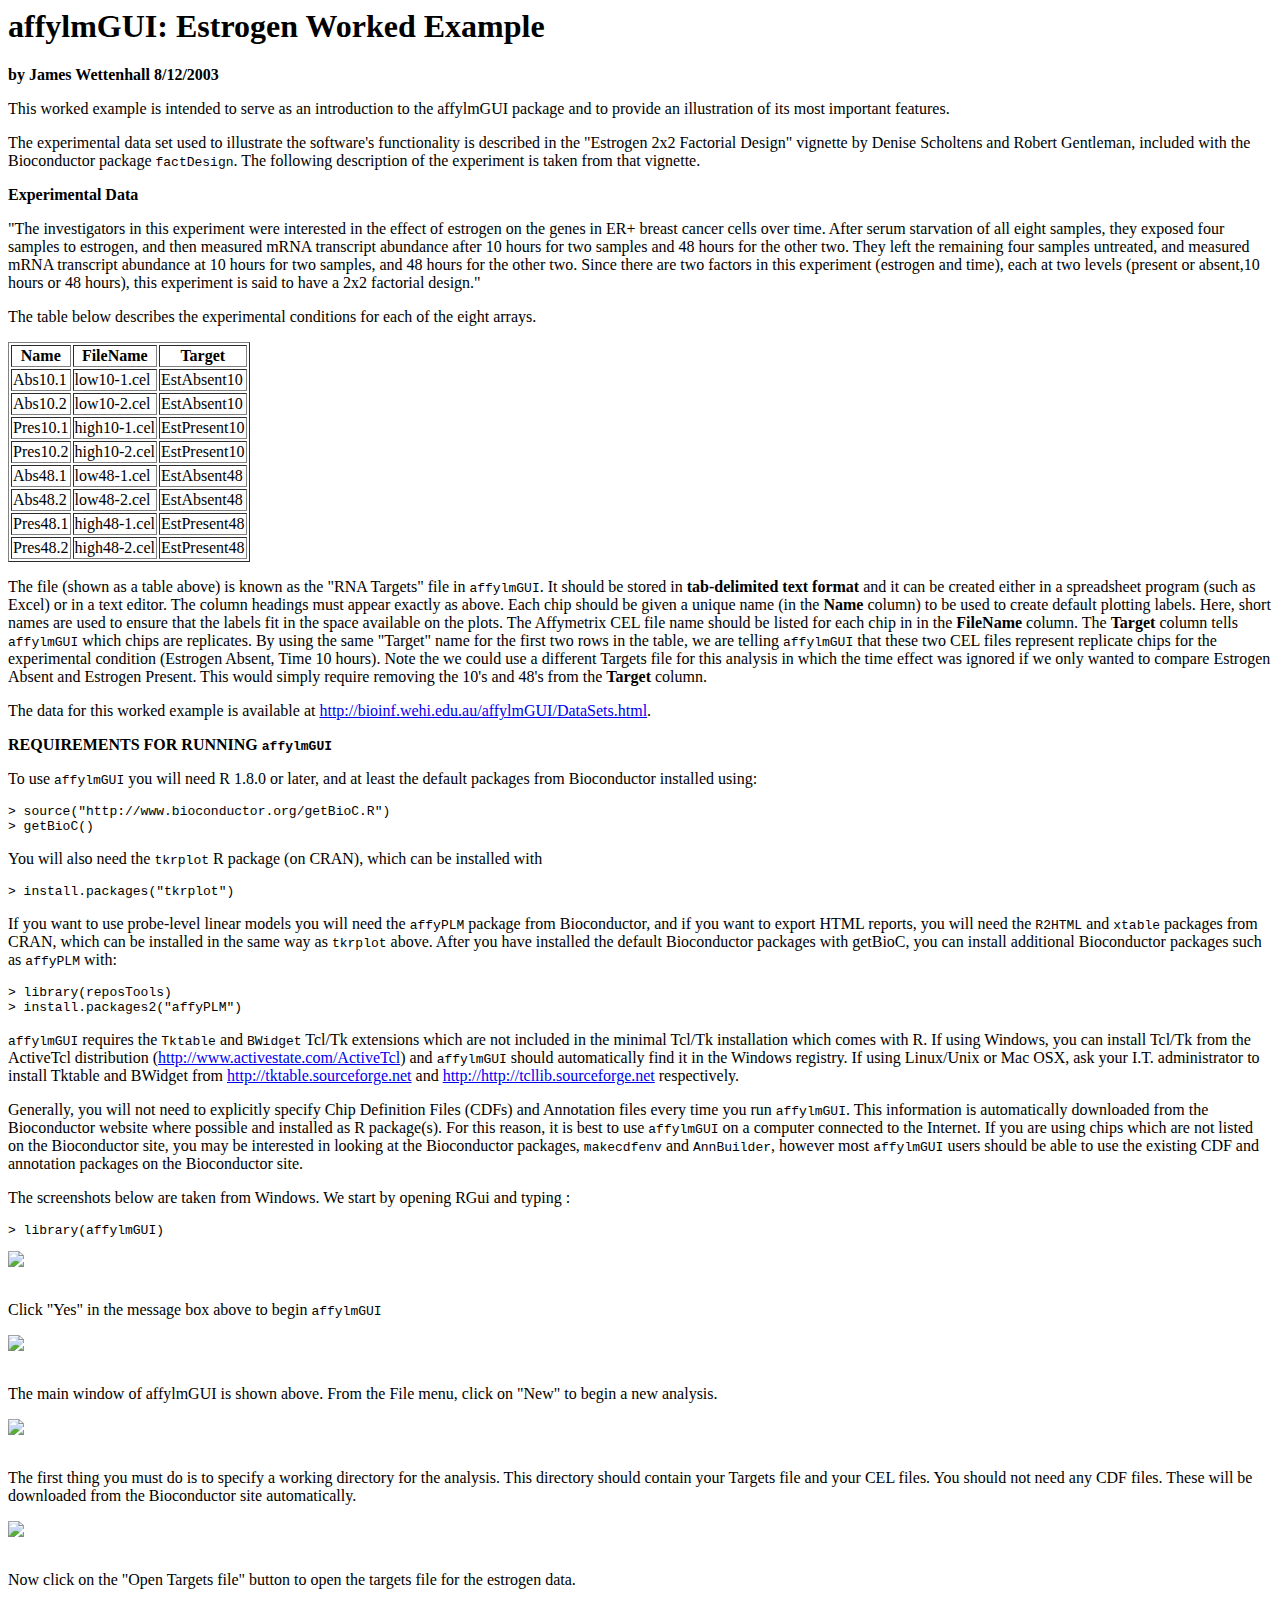
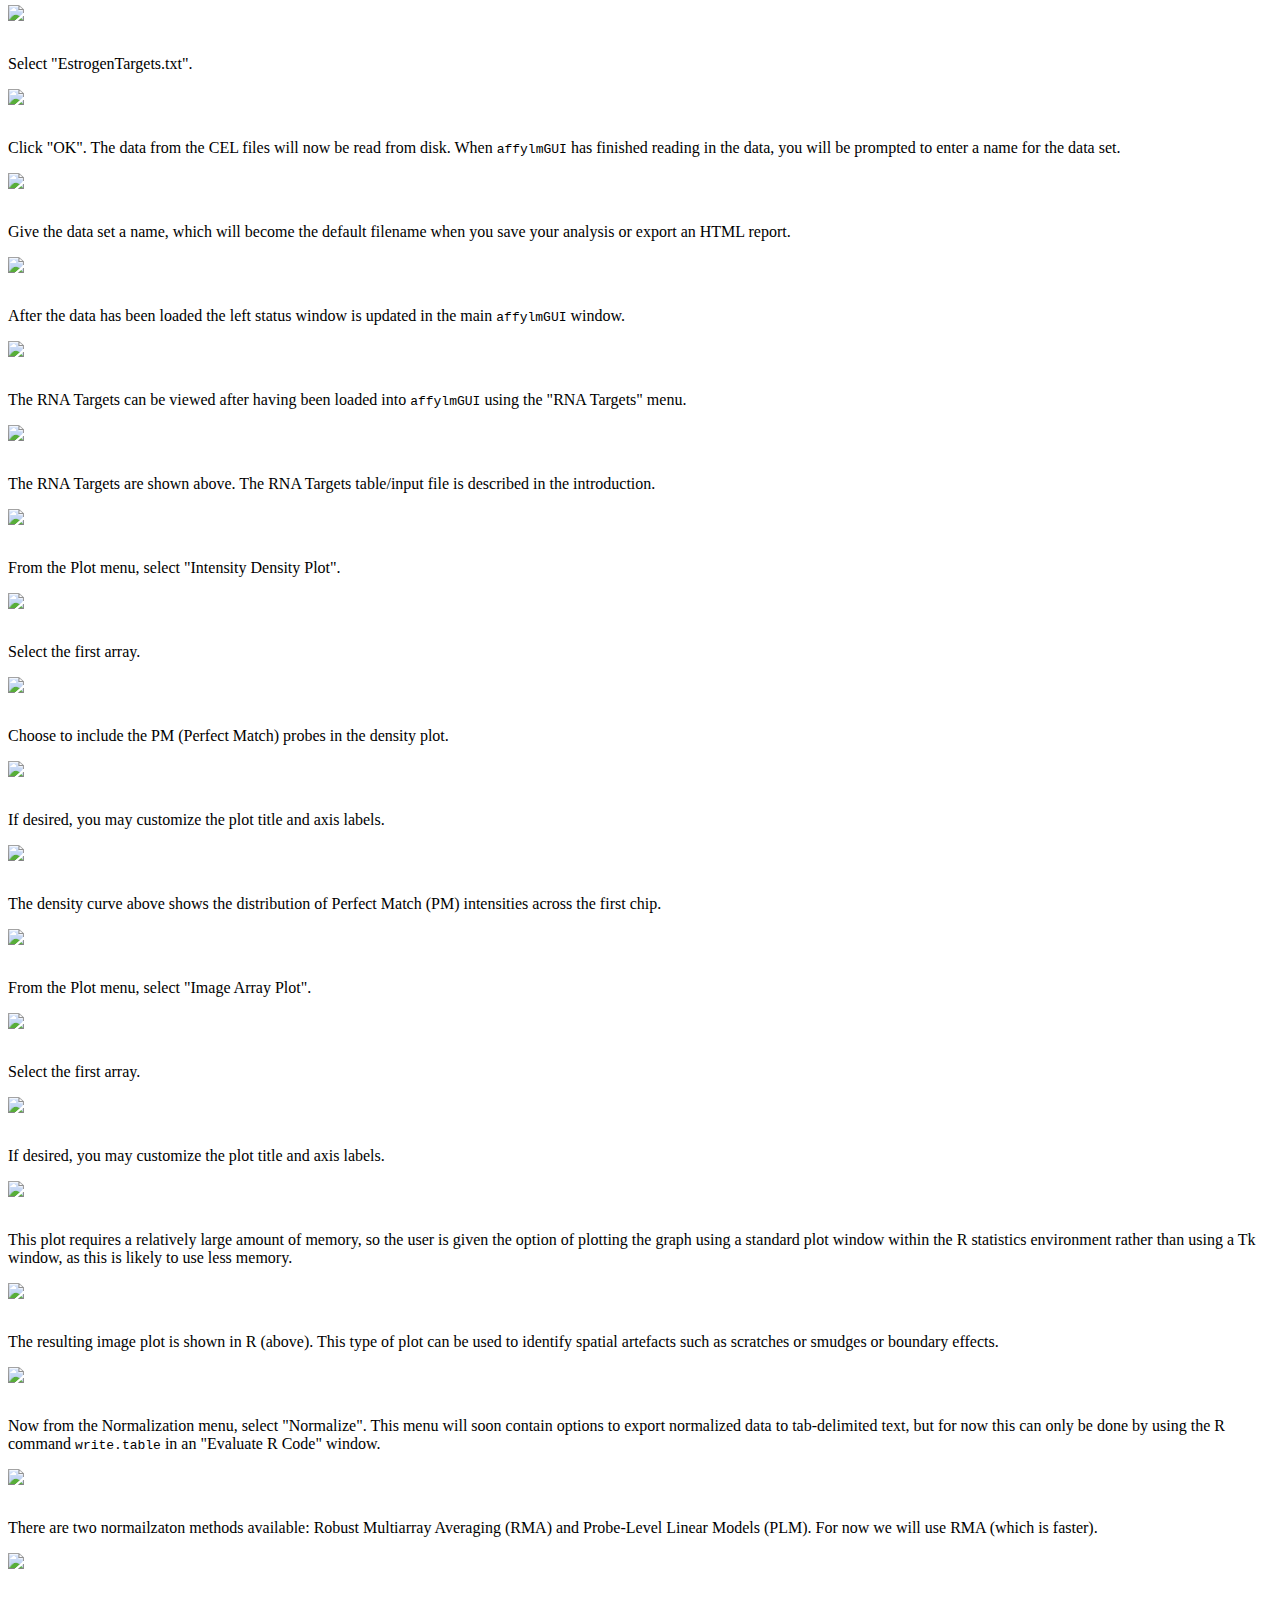
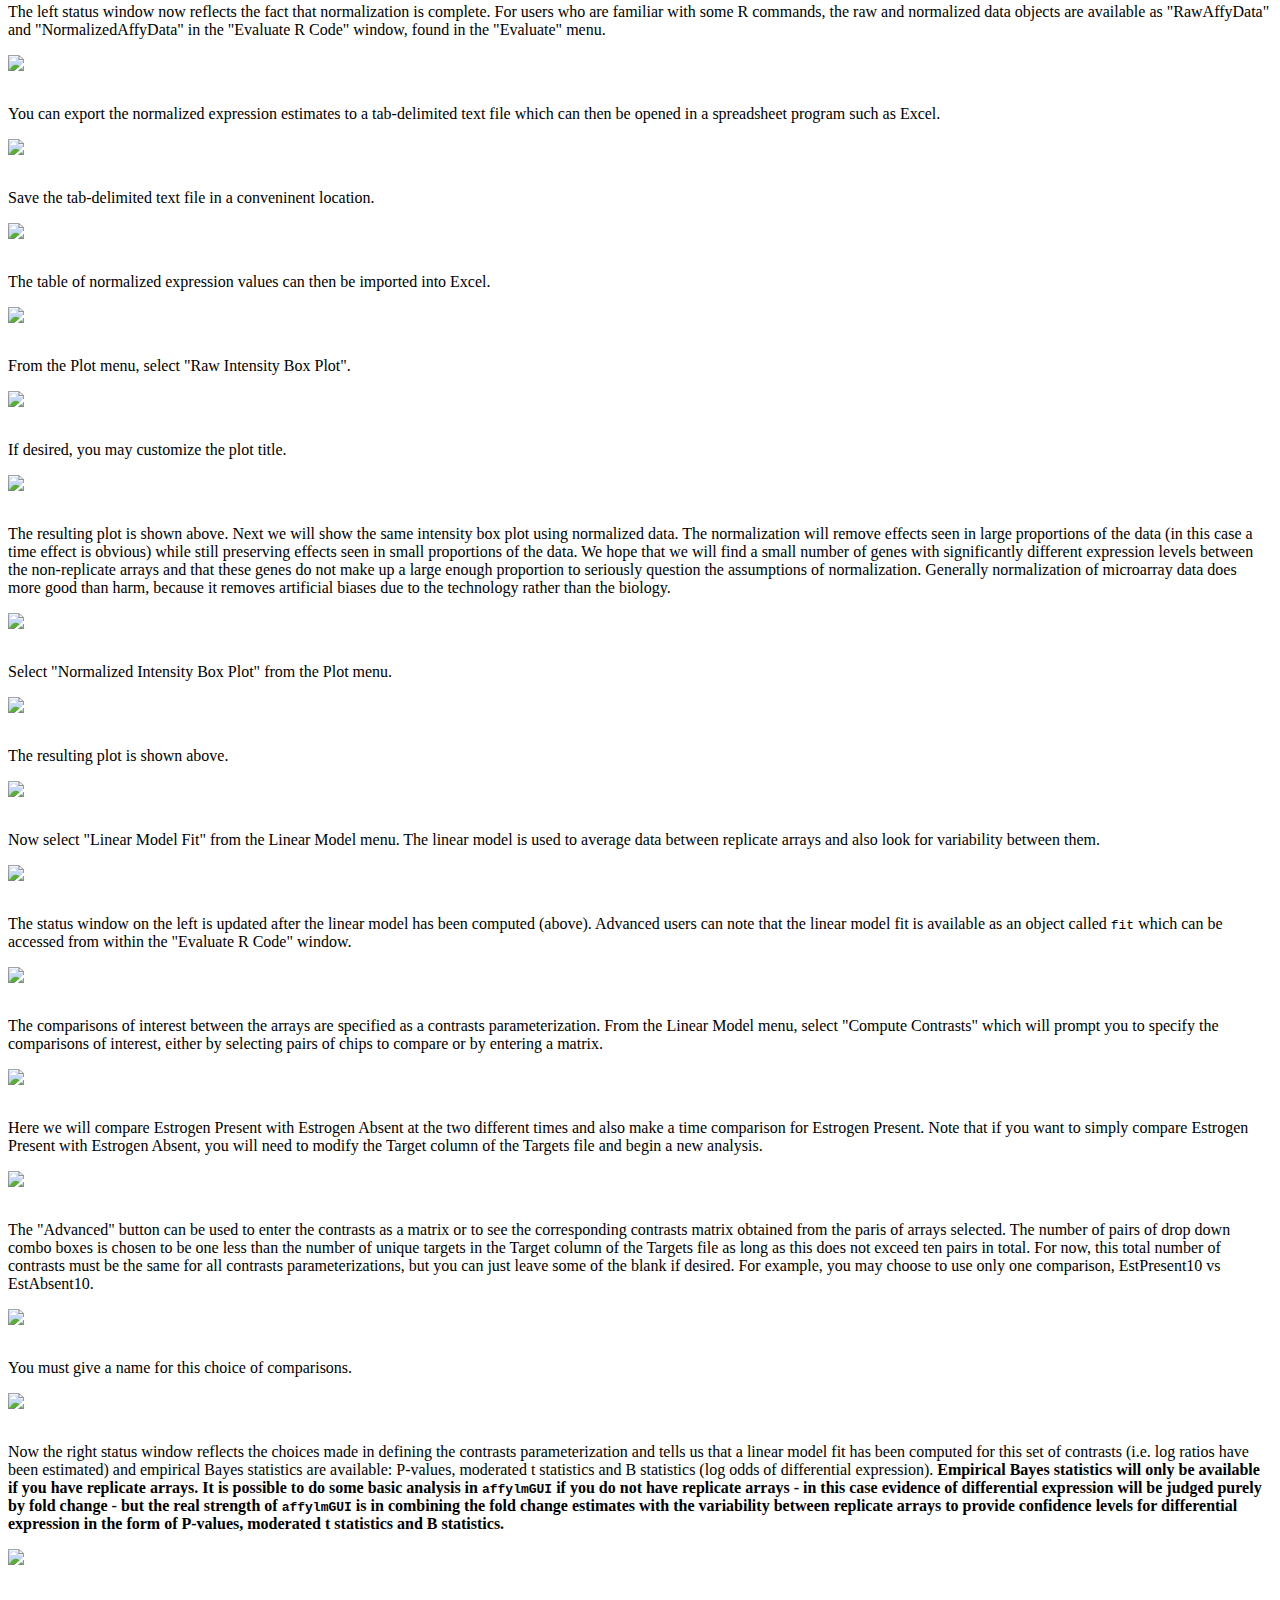
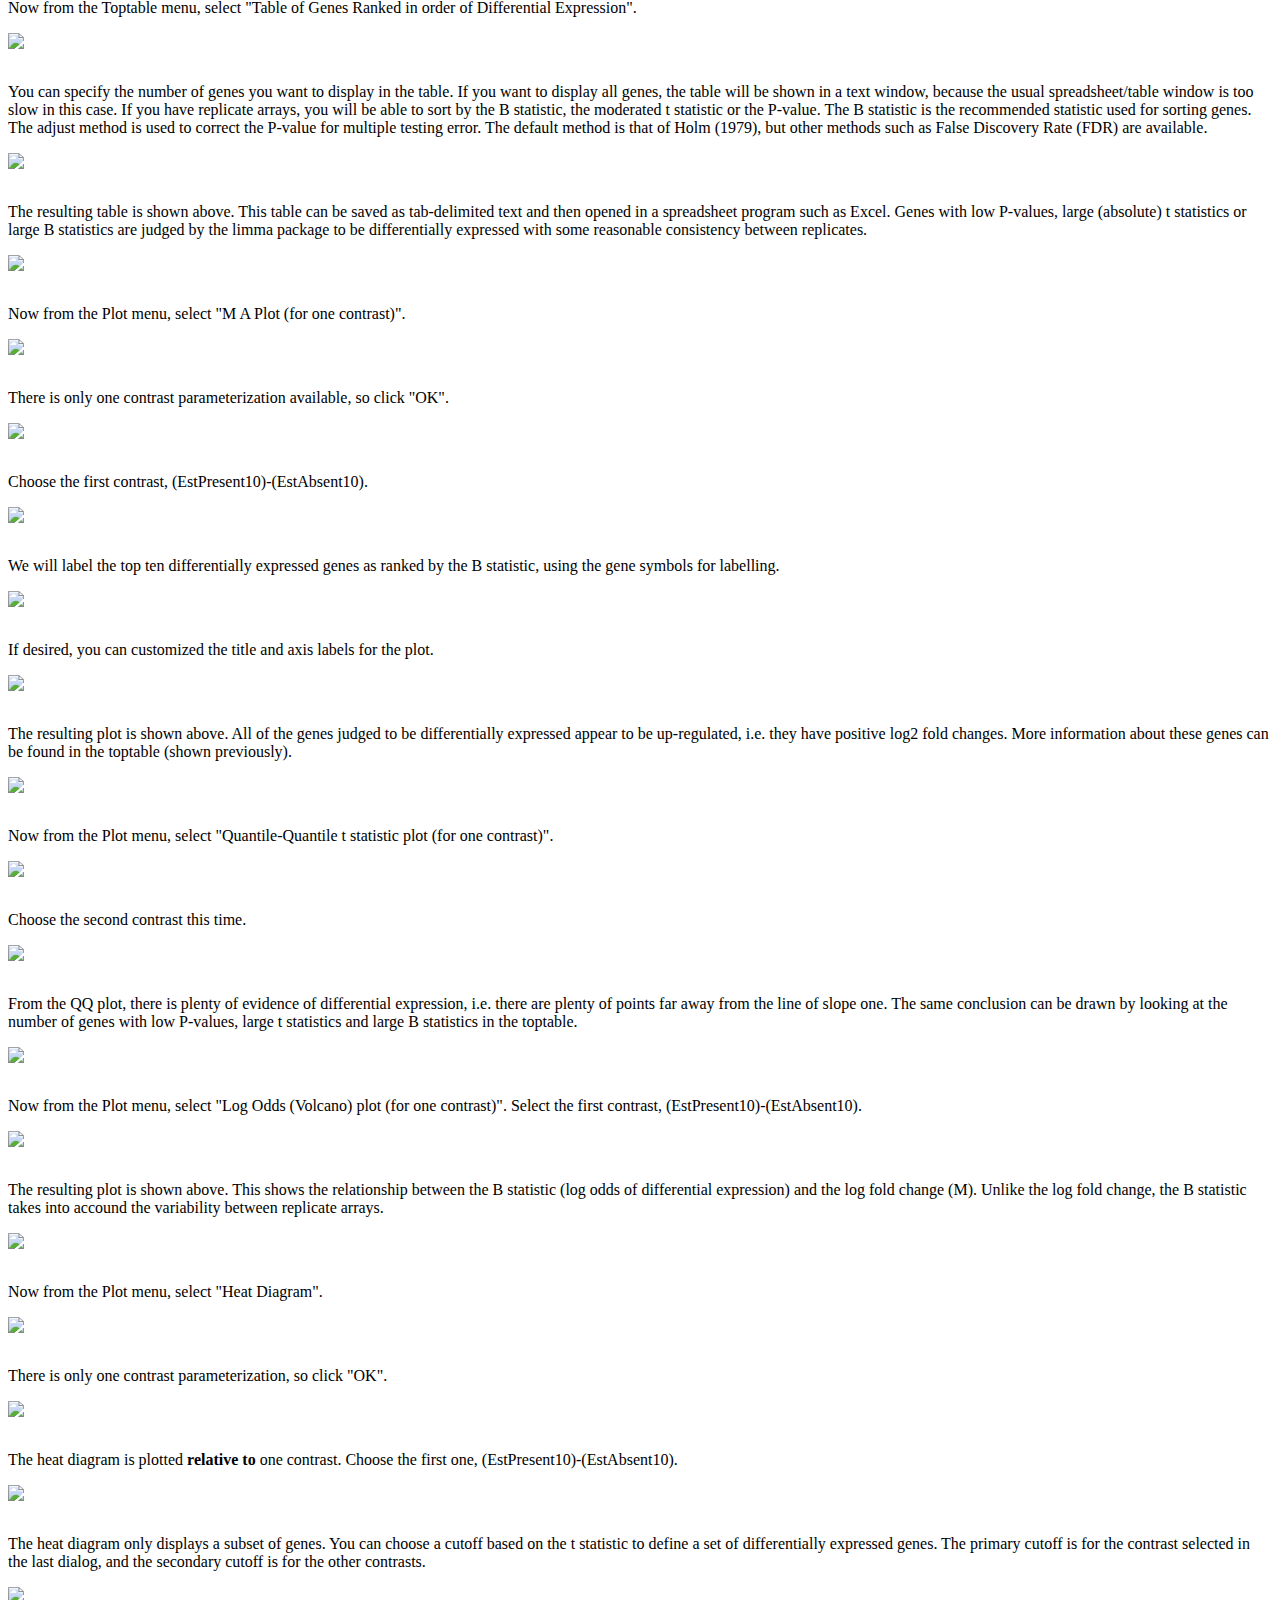
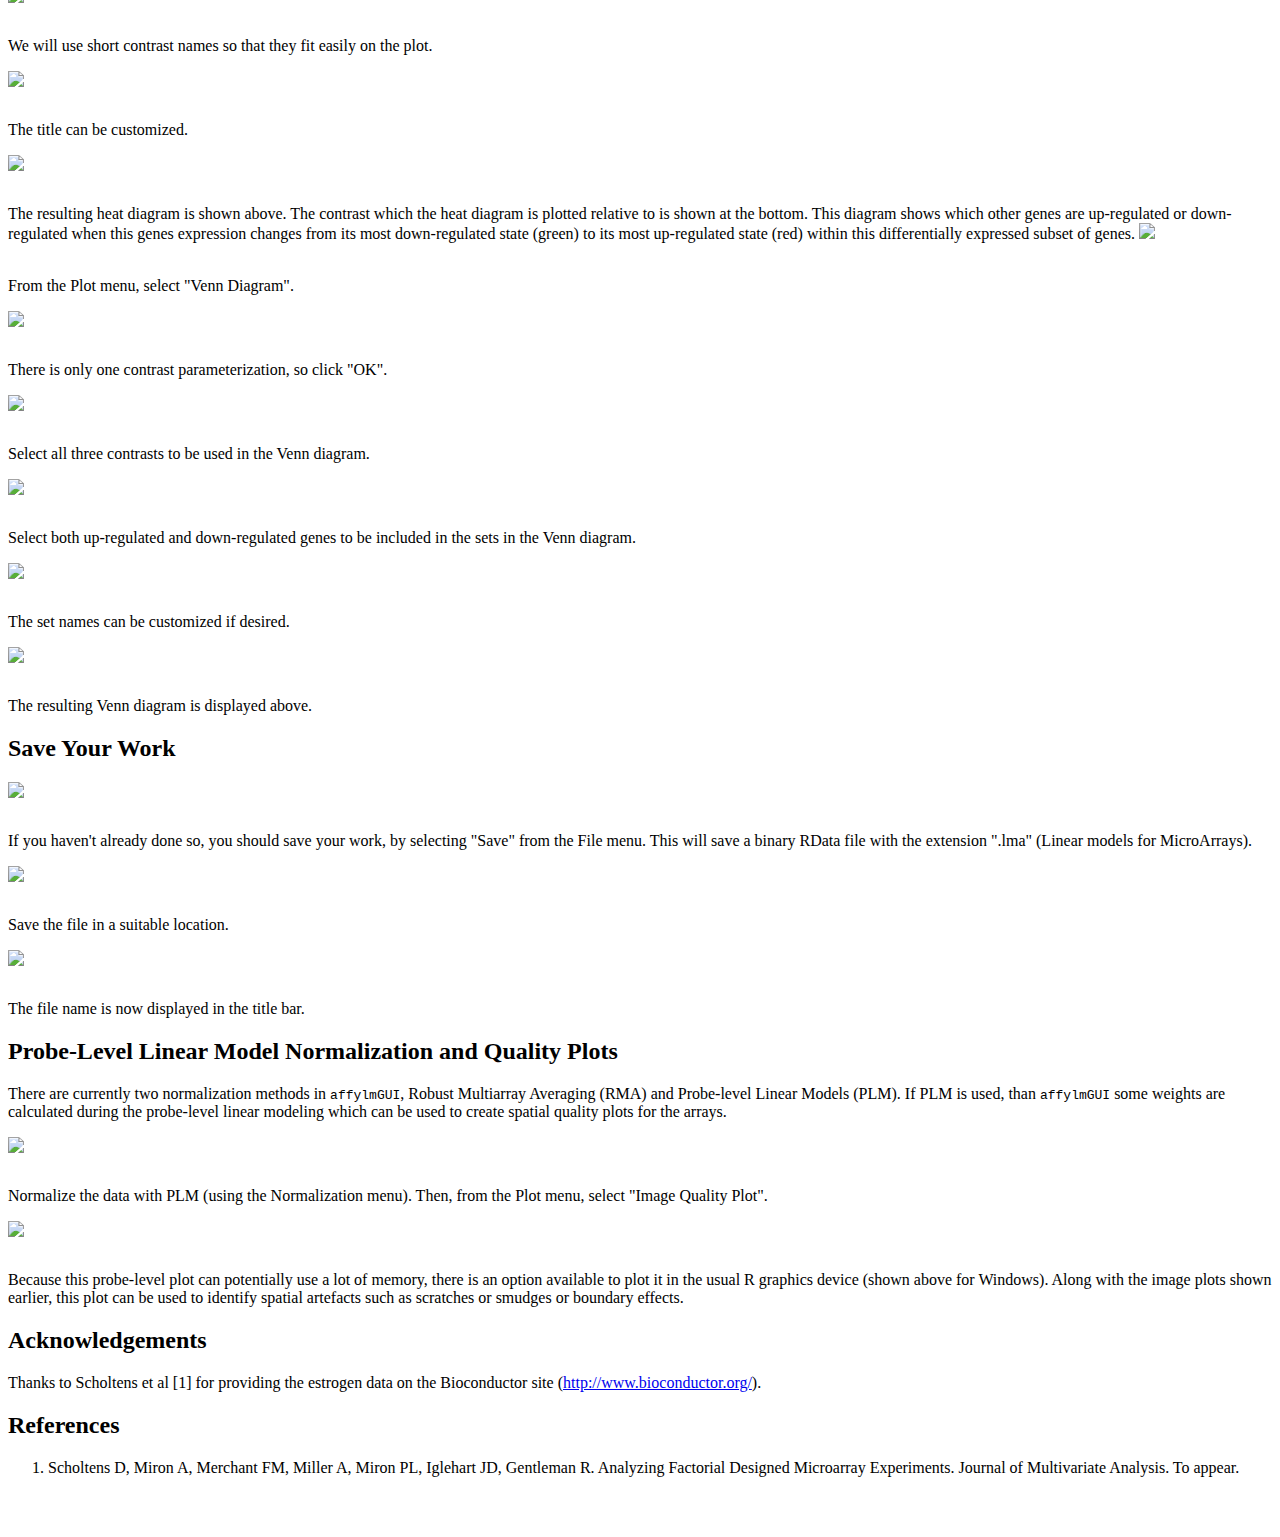
==== inst/doc/index.html @ f67582d4 "added affylmGUI" ====
<html>
<head>
<title>affylmGUI: Estrogen Worked Example</title>
</head>
<body>
<h1>affylmGUI: Estrogen Worked Example</h1>
<b>by James Wettenhall 8/12/2003</b>
<p>This worked example is intended to serve as an introduction to the affylmGUI package and to provide an illustration of its most important features.</p>

<p>The experimental data set used to illustrate the software's functionality is described in the "Estrogen 2x2 Factorial Design" vignette by
Denise Scholtens and Robert Gentleman, included with the Bioconductor package <code>factDesign</code>.  The following description of the experiment
is taken from that vignette.</p>

<b>Experimental Data</b>
<p>"The investigators in this experiment were interested in the effect of estrogen on the genes
in ER+ breast cancer cells over time. After serum starvation of all eight samples, they exposed
four samples to estrogen, and then measured mRNA transcript abundance after 10 hours for
two samples and 48 hours for the other two. They left the remaining four samples untreated,
and measured mRNA transcript abundance at 10 hours for two samples, and 48 hours for
the other two. Since there are two factors in this experiment (estrogen and time), each at
two levels (present or absent,10 hours or 48 hours), this experiment is said to have a 2x2
factorial design."
</p>

<p>The table below describes the experimental conditions for each of the eight arrays.</p>

<p>
<table border=1>
<tr><th>Name</th><th>FileName</th><th>Target</th></tr>
<tr><td>Abs10.1</td><td>low10-1.cel</td><td>EstAbsent10</td></tr>
<tr><td>Abs10.2</td><td>low10-2.cel</td><td>EstAbsent10</td></tr>
<tr><td>Pres10.1</td><td>high10-1.cel</td><td>EstPresent10</td></tr>
<tr><td>Pres10.2</td><td>high10-2.cel</td><td>EstPresent10</td></tr>
<tr><td>Abs48.1</td><td>low48-1.cel</td><td>EstAbsent48</td></tr>
<tr><td>Abs48.2</td><td>low48-2.cel</td><td>EstAbsent48</td></tr>
<tr><td>Pres48.1</td><td>high48-1.cel</td><td>EstPresent48</td></tr>
<tr><td>Pres48.2</td><td>high48-2.cel</td><td>EstPresent48</td></tr>
</table>
</p>

<p>The file (shown as a table above) is known as the "RNA Targets" file in
<code>affylmGUI</code>.  It should be stored in <b>tab-delimited text format</b> and it can be created
either in a spreadsheet program (such as Excel) or in a text editor.  The column headings must appear exactly as above.
Each chip should be given a unique name (in the <b>Name</b> column) to be used to create default plotting
labels.  Here, short names are used to ensure that the labels fit in the space available on the plots.
The Affymetrix CEL file name should be listed for each chip in in the <b>FileName</b> column. The <b>Target</b>
column tells <code>affylmGUI</code> which chips are replicates.  By using the same "Target" name
for the first two rows in the table, we are telling <code>affylmGUI</code> that these two CEL files
represent replicate chips for the experimental condition (Estrogen Absent, Time 10 hours).
Note the we could use a different Targets file for this analysis in which the time effect was
ignored if we only wanted to compare Estrogen Absent and Estrogen Present.  This would simply
require removing the 10's and 48's from the <b>Target</b> column.</p>

<p>The data for this worked example is available at
<a href="http://bioinf.wehi.edu.au/affylmGUI/DataSets.html">http://bioinf.wehi.edu.au/affylmGUI/DataSets.html</a>.</p>

<B>REQUIREMENTS FOR RUNNING <code>affylmGUI</code></B>

<p>To use <code>affylmGUI</code> you will need R 1.8.0 or later, and at least the default packages
from Bioconductor installed using:</p>
<pre>
&gt; source("http://www.bioconductor.org/getBioC.R")
&gt; getBioC()
</pre>

<p>You will also need the <code>tkrplot</code> R package (on CRAN), which can be installed with</p>
<pre>
&gt; install.packages("tkrplot")
</pre>

<p>If you want to use probe-level linear models you will need the <code>affyPLM</code> package from Bioconductor,
and if you want to export HTML reports, you will need the <code>R2HTML</code> and <code>xtable</code> packages
from CRAN, which can be installed in the same way as <code>tkrplot</code> above.  After you have installed
the default Bioconductor packages with getBioC, you can install additional Bioconductor packages such as
<code>affyPLM</code> with:</p>
<pre>
&gt; library(reposTools)
&gt; install.packages2("affyPLM")
</pre>

<p><code>affylmGUI</code> requires the <code>Tktable</code> and <code>BWidget</code> Tcl/Tk extensions which are
not included in the minimal Tcl/Tk installation which comes with R.  If using Windows, you can install Tcl/Tk from
the ActiveTcl distribution (<a href="http://www.activestate.com/ActiveTcl">http://www.activestate.com/ActiveTcl</a>)
and <code>affylmGUI</code> should automatically find it in the Windows registry.  If using Linux/Unix or Mac OSX, ask
your I.T. administrator to install Tktable and BWidget from <a href="http://tktable.sourceforge.net ">http://tktable.sourceforge.net</a>
and <a href="http://tcllib.sourceforge.net">http://http://tcllib.sourceforge.net</a> respectively.</p>

<p>Generally, you will not need to explicitly specify Chip Definition Files (CDFs) and Annotation files every time
you run <code>affylmGUI</code>.  This information is automatically downloaded from the Bioconductor website where
possible and installed as R package(s).  For this reason, it is best to use <code>affylmGUI</code> on a computer connected
to the Internet.  If you are using chips which are not listed on the Bioconductor site, you may be interested in
looking at the Bioconductor packages, <code>makecdfenv</code> and <code>AnnBuilder</code>, however most
<code>affylmGUI</code> users should be able to use the existing CDF and annotation packages on the Bioconductor site.</p>

<p>The screenshots below are taken from Windows.  We start by opening RGui and typing :</p>
<pre>
&gt; library(affylmGUI)
</pre>

<img src="Rgui.png"                              ><br><br>

<p>Click "Yes" in the message box above to begin <code>affylmGUI</code></p>

<img src="affylmGUImain.png"                     ><br><br>
<p>The main window of </code>affylmGUI</code> is shown above.  From the File menu, click on "New" to begin a new
analysis.</p>

<img src="estrogenDir.png"                       ><br><br>
<p>The first thing you must do is to specify a working directory for the analysis.  This directory should contain
your Targets file and your CEL files.  You should not need any CDF files.  These will be downloaded from the
Bioconductor site automatically.</p>

<img src="OpenTargetsFileDialog.png"             ><br><br>
<p>Now click on the "Open Targets file" button to open the targets file for the estrogen data.</p>
<img src="OpeningEstrogenTargets.png"            ><br><br>
<p>Select "EstrogenTargets.txt".</p>
<img src="TargetsFileSelected.png"               ><br><br>
<p>Click "OK".  The data from the CEL files will now be read from disk.  When <code>affylmGUI</code> has finished
reading in the data, you will be prompted to enter a name for the data set.</p>
<img src="DataSetName.png"                       ><br><br>
<p>Give the data set a name, which will become the default filename when you save your analysis or export an HTML report.</p>
<img src="MainWindowArraysLoaded.png"            ><br><br>
<p>After the data has been loaded the left status window is updated in the main <code>affylmGUI</code> window.</p>
<img src="RNATargetsSelected.png"><br><br>
<p>The RNA Targets can be viewed after having been loaded into <code>affylmGUI</code> using the "RNA Targets" menu.</p>
<img src="RNATargets.png"><br><br>
<p>The RNA Targets are shown above.  The RNA Targets table/input file is described in the introduction.</p>

<img src="DensityPlotSelected.png"><br><br>
<p>From the Plot menu, select "Intensity Density Plot".</p>
<img src="ChooseSlide.png"                       ><br><br>
<p>Select the first array.</p>
<img src="ChooseProbSetForDensity.png"><br><br>
<p>Choose to include the PM (Perfect Match) probes in the density plot.</p>
<img src="PlotLabelsForDensity.png"><br><br>
<p>If desired, you may customize the plot title and axis labels.</p>
<img src="DensityPlot.png"><br><br>
<p>The density curve above shows the distribution of Perfect Match (PM) intensities across the first chip.</p>

<img src="ImageArrayPlotSelected.png"            ><br><br>
<p>From the Plot menu, select "Image Array Plot".</p>
<img src="ChooseSlide.png"                       ><br><br>
<p>Select the first array.</p>
<img src="PlotTitleAndAxisLabels.png"            ><br><br>
<p>If desired, you may customize the plot title and axis labels.</p>
<img src="RvsTkrplot.png"                        ><br><br>
<p>This plot requires a relatively large amount of memory, so the user is given the option of plotting the graph using
a standard plot window within the R statistics environment rather than using a Tk window, as this is likely to use
less memory.</p>
<img src="ImagePlotInR.png"><br><br>
<p>The resulting image plot is shown in R (above).  This type of plot can be used to identify spatial artefacts such as
scratches or smudges or boundary effects.</p>

<img src="NormalizeSelected.png"><br><br>
<p>Now from the Normalization menu, select "Normalize".  This menu will soon contain options to export normalized data to
tab-delimited text, but for now this can only be done by using the R command <code>write.table</code> in an
"Evaluate R Code" window.</p>
<img src="ChooseNormalizationMethod.png"><br><br>
<p>There are two normailzaton methods available: Robust Multiarray Averaging (RMA) and Probe-Level Linear Models (PLM).
For now we will use RMA (which is faster).</p>
<img src="mainWinAfterNormalization.png"><br><br>
<p>The left status window now reflects the fact that normalization is complete.  For users who are familiar with some
R commands, the raw and normalized data objects are available as "RawAffyData" and "NormalizedAffyData" in the
"Evaluate R Code" window, found in the "Evaluate" menu.</p>

<img src="ExportNormalizedExpressionValuesSelected.png"><br><br>
<p>You can export the normalized expression estimates to a tab-delimited text file which can then be opened
in a spreadsheet program such as Excel.</p>
<img src="ExportingExpressionValues.png"><br><br>
<p>Save the tab-delimited text file in a conveninent location.</p>
<img src="ExprsInExcel.png"><br><br>
<p>The table of normalized expression values can then be imported into Excel.</p>

<img src="RawIntensityBoxPlotSelected.png"><br><br>
<p>From the Plot menu, select "Raw Intensity Box Plot".</p>
<img src="RawIntensityBoxPlotTitle.png"><br><br>
<p>If desired, you may customize the plot title.</p>
<img src="RawIntensityBoxPlot.png"><br><br>
<p>The resulting plot is shown above.  Next we will show the same intensity box plot using normalized data.  The
normalization will remove effects seen in large proportions of the data (in this case a time effect is obvious)
while still preserving effects seen in small proportions of the data.  We hope that we will find a small number
of genes with significantly different expression levels between the non-replicate arrays and that these genes
do not make up a large enough proportion to seriously question the assumptions of normalization.  Generally
normalization of microarray data does more good than harm, because it removes artificial biases due to the
technology rather than the biology.</p>
<img src="NormalizedIntensityBoxPlotSelected.png"><br><br>
<p>Select "Normalized Intensity Box Plot" from the Plot menu.</p>
<img src="NormalizedIntensityBoxPlot.png"><br><br>
<p>The resulting plot is shown above.</p>

<img src="LinearModelFitSelected.png"><br><br>
<p>Now select "Linear Model Fit" from the Linear Model menu.  The linear model is used to average data between
replicate arrays and also look for variability between them.</p>
<img src="MainWinLinearModelFitComputed.png"><br><br>
<p>The status window on the left is updated after the linear model has been computed (above).  Advanced users can
note that the linear model fit
is available as an object called <code>fit</code> which can be accessed from within the "Evaluate R Code" window.</p>

<img src="ComputeContrastsSelected.png"><br><br>
<p>The comparisons of interest between the arrays are specified as a contrasts parameterization.  From the
Linear Model menu, select "Compute Contrasts" which will prompt you to specify the comparisons of interest,
either by selecting pairs of chips to compare or by entering a matrix.</p>

<img src="DefiningContrasts.png"><br><br>
<p>Here we will compare Estrogen Present with Estrogen Absent at the two different times and also make a time
comparison for Estrogen Present.  Note that if you want to simply compare Estrogen Present with Estrogen Absent, you will
need to modify the Target column of the Targets file and begin a new analysis.</p>
<img src="AdvancedButtonShowsContrastsMatrix.png"><br><br>
<p>The "Advanced" button can be used to enter the contrasts as a matrix or to see the corresponding contrasts matrix
obtained from the paris of arrays selected.  The number of pairs of drop down combo boxes is chosen to be one less than
the number of unique targets in the Target column of the Targets file as long as this does not exceed ten pairs in
total.  For now, this total number of contrasts must be the same for all contrasts parameterizations, but you can just
leave some of the blank if desired.  For example, you may choose to use only one comparison, EstPresent10 vs EstAbsent10.</p>
<img src="ContrastsParameterizationName.png"><br><br>
<p>You must give a name for this choice of comparisons.</p>
<img src="MainWinAfterContrastsComputed.png"><br><br>
<p>Now the right status window reflects the choices made in defining the contrasts parameterization and tells us that
a linear model fit has been computed for this set of contrasts (i.e. log ratios have been estimated) and empirical
Bayes statistics are available: P-values, moderated t statistics and B statistics (log odds of differential expression).
<b>Empirical Bayes statistics will only be available if you have replicate arrays.  It is possible to do some basic
analysis in <code>affylmGUI</code> if you do not have replicate arrays - in this case evidence of differential expression
will be judged purely by fold change - but the real strength of <code>affylmGUI</code> is in combining the fold change
estimates with the variability between replicate arrays to provide confidence levels for differential expression in the
form of P-values, moderated t statistics and B statistics.</b></p>

<img src="ToptableSelected.png"><br><br>
<p>Now from the Toptable menu, select "Table of Genes Ranked in order of Differential Expression".</p>
<img src="ToptableOptions.png"><br><br>
<p>You can specify the number of genes you want to display in the table.  If you want to display all genes, the table
will be shown in a text window, because the usual spreadsheet/table window is too slow in this case.  If you have
replicate arrays, you will be able to sort by the B statistic, the moderated t statistic or the P-value.  The B statistic
is the recommended statistic used for sorting genes.  The adjust method is used to correct the P-value for multiple testing
error.  The default method is that of Holm (1979), but other methods such as False Discovery Rate (FDR) are available.</p>

<img src="Toptable.png"><br><br>
<p>The resulting table is shown above.  This table can be saved as tab-delimited text and then opened in a spreadsheet
program such as Excel.  Genes with low P-values, large (absolute) t statistics or large B statistics are judged by the
limma package to be differentially expressed  with some reasonable consistency between replicates.</p>

<img src="MAplotContrastSelected.png"><br><br>
<p>Now from the Plot menu, select "M A Plot (for one contrast)".</p>
<img src="ChooseContrastsParameterization.png"><br><br>
<p>There is only one contrast parameterization available, so click "OK".</p>
<img src="ChooseContrast.png"><br><br>
<p>Choose the first contrast, (EstPresent10)-(EstAbsent10).</p>
<img src="DEGeneLabelOptions.png"><br><br>
<p>We will label the top ten differentially expressed genes as ranked by the B statistic, using the gene symbols for
labelling.</p>
<img src="MAPlotLabels.png"><br><br>
<p>If desired, you can customized the title and axis labels for the plot.</p>
<img src="MAplotPres10vsAbs10.png"><br><br>
<p>The resulting plot is shown above.  All of the genes judged to be differentially expressed appear to be up-regulated,
i.e. they have positive log2 fold changes.  More information about these genes can be found in the toptable
(shown previously).</p>

<img src="qqtSelected.png"><br><br>
<p>Now from the Plot menu, select "Quantile-Quantile t statistic plot (for one contrast)".</p>
<img src="ChooseContrast2.png"><br><br>
<p>Choose the second contrast this time.</p>
<img src="qqtPlot.png"><br><br>
<p>From the QQ plot, there is plenty of evidence of differential expression, i.e. there are plenty of points far away
from the line of slope one.  The same conclusion can be drawn by looking at the number of genes with low P-values,
large t statistics and large B statistics in the toptable.</p>

<img src="LogOddsSelected.png"><br><br>
<p>Now from the Plot menu, select "Log Odds (Volcano) plot (for one contrast)".  Select the first contrast,
(EstPresent10)-(EstAbsent10).</p>
<img src="LogOddsPlot.png"><br><br>
<p>The resulting plot is shown above.  This shows the relationship between the B statistic (log odds of differential
expression) and the log fold change (M).  Unlike the log fold change, the B statistic takes into accound the variability
between replicate arrays.</p>

<img src="HeatDiagramSelected.png"><br><br>
<p>Now from the Plot menu, select "Heat Diagram".</p>
<img src="ChooseContrastsParameterization.png"><br><br>
<p>There is only one contrast parameterization, so click "OK".</p>
<img src="ChooseContrast.png"><br><br>
<p>The heat diagram is plotted <b>relative to</b> one contrast.  Choose the first one, (EstPresent10)-(EstAbsent10).</p>
<img src="HeatDiagramCutoffs.png"><br><br>
<p>The heat diagram only displays a subset of genes.  You can choose a cutoff based on the t statistic to define a set
of differentially expressed genes.  The primary cutoff is for the contrast selected in the last dialog, and the secondary
cutoff is for the other contrasts.</p>
<img src="ContrastNamesForHeatDiagram.png"><br><br>
<p>We will use short contrast names so that they fit easily on the plot.</p>
<img src="heatdiagramPlotTitle.png"><br><br>
<p>The title can be customized.</p>
<img src="HeatDiagram.png"><br><br>
<p>The resulting heat diagram is shown above.  The contrast which the heat diagram is plotted relative to is shown at the
bottom.  This diagram shows which other genes are up-regulated or down-regulated when this genes expression changes from its
most down-regulated state (green) to its most up-regulated state (red) within this differentially expressed subset of genes.

<img src="VennDiagramSelected.png"><br><br>
<p>From the Plot menu, select "Venn Diagram".</p>
<img src="ChooseContrastsParameterization.png"><br><br>
<p>There is only one contrast parameterization, so click "OK".</p>
<img src="SelectingContrastsForVenn.png"><br><br>
<p>Select all three contrasts to be used in the Venn diagram.</p>
<img src="UpDownOrBothForVenn.png"><br><br>
<p>Select both up-regulated and down-regulated genes to be included in the sets in the Venn diagram.</p>
<img src="SetNamesForVenn.png"><br><br>
<p>The set names can be customized if desired.</p>
<img src="VennDiagram.png"><br><br>
<p>The resulting Venn diagram is displayed above.</p>

<h2>Save Your Work</h2>
<img src="SaveAsSelected.png"><br><br>
<p>If you haven't already done so, you should save your work, by selecting "Save" from the File menu.
This will save a binary RData file with the extension ".lma" (Linear models for MicroArrays).</p>
<img src="SavingEstrogen.png"><br><br>
<p>Save the file in a suitable location.</p>
<img src="FilenameInTitlebar.png"><br><br>
<p>The file name is now displayed in the title bar.</p>

<h2>Probe-Level Linear Model Normalization and Quality Plots</h2>

<p>There are currently two normalization methods in <code>affylmGUI</code>, Robust Multiarray Averaging (RMA) and
Probe-level Linear Models (PLM).  If PLM is used, than <code>affylmGUI</code> some weights are calculated during the
probe-level linear modeling which can be used to create spatial quality plots for the arrays.</p>

<img src="ImageQualityPlotSelected.png"><br><br>
<p>Normalize the data with PLM (using the Normalization menu).  Then, from the Plot menu, select "Image Quality Plot".</p>
<img src="ImageQualityPlotInR.png"><br><br>
<p>Because this probe-level plot can potentially use a lot of memory, there is an option available to plot it in the usual
R graphics device (shown above for Windows).  Along with the image plots shown earlier, this plot can be used to identify
spatial artefacts such as scratches or smudges or boundary effects.</p>


<h2>Acknowledgements</h2>
<p>Thanks to Scholtens et al [1] for providing the estrogen data on the Bioconductor site
(<a href="http://www.bioconductor.org/">http://www.bioconductor.org/</a>).</p>

<h2>References</h2>
<ol>
<li>Scholtens D, Miron A, Merchant FM, Miller A, Miron PL, Iglehart JD,
Gentleman R.  Analyzing Factorial Designed Microarray Experiments.
Journal of Multivariate Analysis.  To appear.
</ol>
<br><br>

</body>
</html>
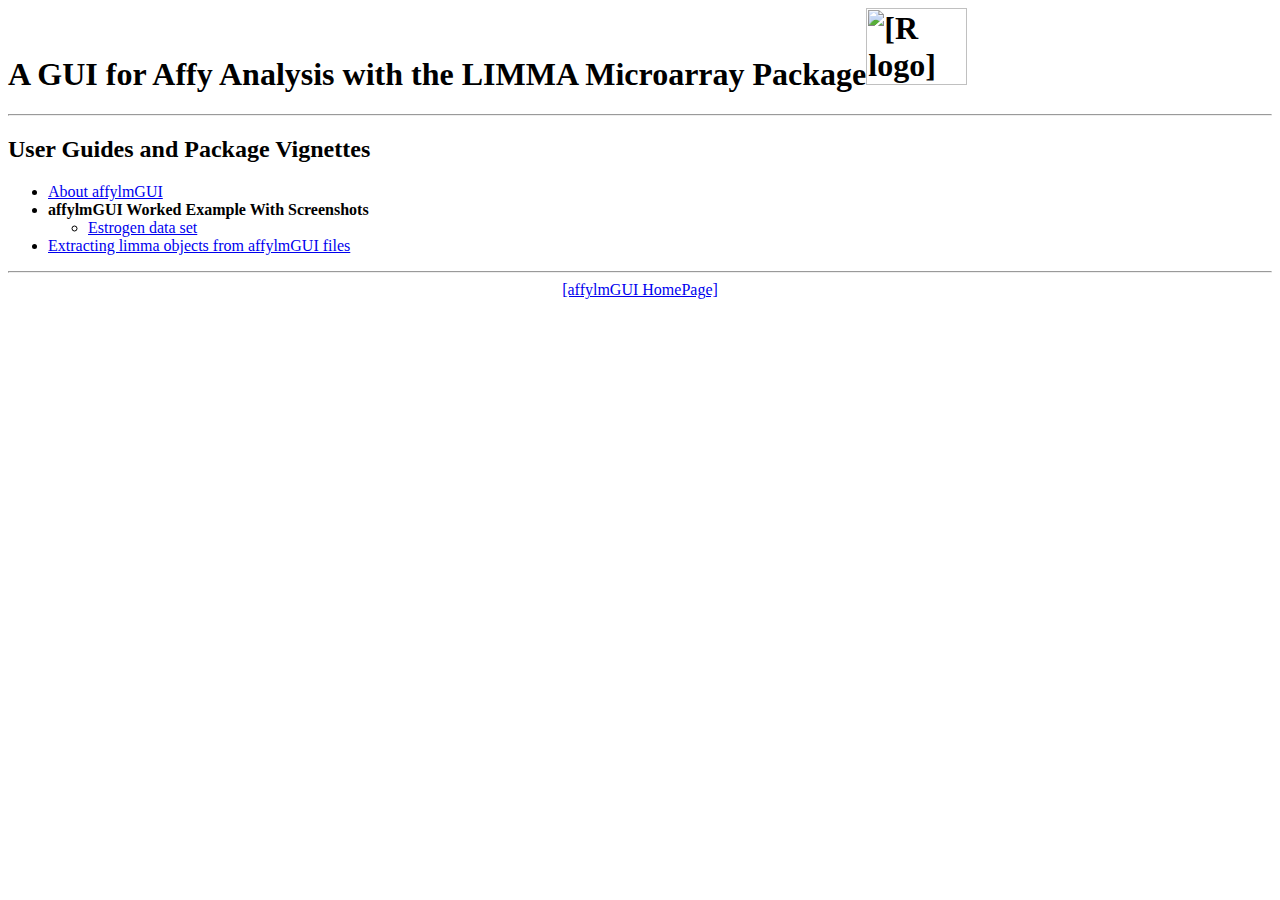
==== commit a0ffd11b: "This commit was manufactured by cvs2svn to create branch 'RELEASE_1_4_branch'." ====
--- a/inst/doc/index.html
+++ b/inst/doc/index.html
@@ -1,341 +1,25 @@
 <html>
 <head>
-<title>affylmGUI: Estrogen Worked Example</title>
+<link href="../../R.css" type="text/css" rel="stylesheet">
+<title>affylmGUI Documentation</title>
 </head>
 <body>
-<h1>affylmGUI: Estrogen Worked Example</h1>
-<b>by James Wettenhall 8/12/2003</b>
-<p>This worked example is intended to serve as an introduction to the affylmGUI package and to provide an illustration of its most important features.</p>
 
-<p>The experimental data set used to illustrate the software's functionality is described in the "Estrogen 2x2 Factorial Design" vignette by
-Denise Scholtens and Robert Gentleman, included with the Bioconductor package <code>factDesign</code>.  The following description of the experiment
-is taken from that vignette.</p>
+<h1>A GUI for Affy Analysis with the LIMMA Microarray Package<img class="toplogo" src="../../../doc/html/logo.jpg" alt="[R logo]" width="101" height="77"></h1>
 
-<b>Experimental Data</b>
-<p>"The investigators in this experiment were interested in the effect of estrogen on the genes
-in ER+ breast cancer cells over time. After serum starvation of all eight samples, they exposed
-four samples to estrogen, and then measured mRNA transcript abundance after 10 hours for
-two samples and 48 hours for the other two. They left the remaining four samples untreated,
-and measured mRNA transcript abundance at 10 hours for two samples, and 48 hours for
-the other two. Since there are two factors in this experiment (estrogen and time), each at
-two levels (present or absent,10 hours or 48 hours), this experiment is said to have a 2x2
-factorial design."
-</p>
+<hr>
 
-<p>The table below describes the experimental conditions for each of the eight arrays.</p>
+<h2>User Guides and Package Vignettes</h2>
 
-<p>
-<table border=1>
-<tr><th>Name</th><th>FileName</th><th>Target</th></tr>
-<tr><td>Abs10.1</td><td>low10-1.cel</td><td>EstAbsent10</td></tr>
-<tr><td>Abs10.2</td><td>low10-2.cel</td><td>EstAbsent10</td></tr>
-<tr><td>Pres10.1</td><td>high10-1.cel</td><td>EstPresent10</td></tr>
-<tr><td>Pres10.2</td><td>high10-2.cel</td><td>EstPresent10</td></tr>
-<tr><td>Abs48.1</td><td>low48-1.cel</td><td>EstAbsent48</td></tr>
-<tr><td>Abs48.2</td><td>low48-2.cel</td><td>EstAbsent48</td></tr>
-<tr><td>Pres48.1</td><td>high48-1.cel</td><td>EstPresent48</td></tr>
-<tr><td>Pres48.2</td><td>high48-2.cel</td><td>EstPresent48</td></tr>
-</table>
-</p>
-
-<p>The file (shown as a table above) is known as the "RNA Targets" file in
-<code>affylmGUI</code>.  It should be stored in <b>tab-delimited text format</b> and it can be created
-either in a spreadsheet program (such as Excel) or in a text editor.  The column headings must appear exactly as above.
-Each chip should be given a unique name (in the <b>Name</b> column) to be used to create default plotting
-labels.  Here, short names are used to ensure that the labels fit in the space available on the plots.
-The Affymetrix CEL file name should be listed for each chip in in the <b>FileName</b> column. The <b>Target</b>
-column tells <code>affylmGUI</code> which chips are replicates.  By using the same "Target" name
-for the first two rows in the table, we are telling <code>affylmGUI</code> that these two CEL files
-represent replicate chips for the experimental condition (Estrogen Absent, Time 10 hours).
-Note the we could use a different Targets file for this analysis in which the time effect was
-ignored if we only wanted to compare Estrogen Absent and Estrogen Present.  This would simply
-require removing the 10's and 48's from the <b>Target</b> column.</p>
-
-<p>The data for this worked example is available at
-<a href="http://bioinf.wehi.edu.au/affylmGUI/DataSets.html">http://bioinf.wehi.edu.au/affylmGUI/DataSets.html</a>.</p>
-
-<B>REQUIREMENTS FOR RUNNING <code>affylmGUI</code></B>
-
-<p>To use <code>affylmGUI</code> you will need R 1.8.0 or later, and at least the default packages
-from Bioconductor installed using:</p>
-<pre>
-&gt; source("http://www.bioconductor.org/getBioC.R")
-&gt; getBioC()
-</pre>
-
-<p>You will also need the <code>tkrplot</code> R package (on CRAN), which can be installed with</p>
-<pre>
-&gt; install.packages("tkrplot")
-</pre>
-
-<p>If you want to use probe-level linear models you will need the <code>affyPLM</code> package from Bioconductor,
-and if you want to export HTML reports, you will need the <code>R2HTML</code> and <code>xtable</code> packages
-from CRAN, which can be installed in the same way as <code>tkrplot</code> above.  After you have installed
-the default Bioconductor packages with getBioC, you can install additional Bioconductor packages such as
-<code>affyPLM</code> with:</p>
-<pre>
-&gt; library(reposTools)
-&gt; install.packages2("affyPLM")
-</pre>
-
-<p><code>affylmGUI</code> requires the <code>Tktable</code> and <code>BWidget</code> Tcl/Tk extensions which are
-not included in the minimal Tcl/Tk installation which comes with R.  If using Windows, you can install Tcl/Tk from
-the ActiveTcl distribution (<a href="http://www.activestate.com/ActiveTcl">http://www.activestate.com/ActiveTcl</a>)
-and <code>affylmGUI</code> should automatically find it in the Windows registry.  If using Linux/Unix or Mac OSX, ask
-your I.T. administrator to install Tktable and BWidget from <a href="http://tktable.sourceforge.net ">http://tktable.sourceforge.net</a>
-and <a href="http://tcllib.sourceforge.net">http://http://tcllib.sourceforge.net</a> respectively.</p>
-
-<p>Generally, you will not need to explicitly specify Chip Definition Files (CDFs) and Annotation files every time
-you run <code>affylmGUI</code>.  This information is automatically downloaded from the Bioconductor website where
-possible and installed as R package(s).  For this reason, it is best to use <code>affylmGUI</code> on a computer connected
-to the Internet.  If you are using chips which are not listed on the Bioconductor site, you may be interested in
-looking at the Bioconductor packages, <code>makecdfenv</code> and <code>AnnBuilder</code>, however most
-<code>affylmGUI</code> users should be able to use the existing CDF and annotation packages on the Bioconductor site.</p>
-
-<p>The screenshots below are taken from Windows.  We start by opening RGui and typing :</p>
-<pre>
-&gt; library(affylmGUI)
-</pre>
-
-<img src="Rgui.png"                              ><br><br>
-
-<p>Click "Yes" in the message box above to begin <code>affylmGUI</code></p>
-
-<img src="affylmGUImain.png"                     ><br><br>
-<p>The main window of </code>affylmGUI</code> is shown above.  From the File menu, click on "New" to begin a new
-analysis.</p>
-
-<img src="estrogenDir.png"                       ><br><br>
-<p>The first thing you must do is to specify a working directory for the analysis.  This directory should contain
-your Targets file and your CEL files.  You should not need any CDF files.  These will be downloaded from the
-Bioconductor site automatically.</p>
-
-<img src="OpenTargetsFileDialog.png"             ><br><br>
-<p>Now click on the "Open Targets file" button to open the targets file for the estrogen data.</p>
-<img src="OpeningEstrogenTargets.png"            ><br><br>
-<p>Select "EstrogenTargets.txt".</p>
-<img src="TargetsFileSelected.png"               ><br><br>
-<p>Click "OK".  The data from the CEL files will now be read from disk.  When <code>affylmGUI</code> has finished
-reading in the data, you will be prompted to enter a name for the data set.</p>
-<img src="DataSetName.png"                       ><br><br>
-<p>Give the data set a name, which will become the default filename when you save your analysis or export an HTML report.</p>
-<img src="MainWindowArraysLoaded.png"            ><br><br>
-<p>After the data has been loaded the left status window is updated in the main <code>affylmGUI</code> window.</p>
-<img src="RNATargetsSelected.png"><br><br>
-<p>The RNA Targets can be viewed after having been loaded into <code>affylmGUI</code> using the "RNA Targets" menu.</p>
-<img src="RNATargets.png"><br><br>
-<p>The RNA Targets are shown above.  The RNA Targets table/input file is described in the introduction.</p>
-
-<img src="DensityPlotSelected.png"><br><br>
-<p>From the Plot menu, select "Intensity Density Plot".</p>
-<img src="ChooseSlide.png"                       ><br><br>
-<p>Select the first array.</p>
-<img src="ChooseProbSetForDensity.png"><br><br>
-<p>Choose to include the PM (Perfect Match) probes in the density plot.</p>
-<img src="PlotLabelsForDensity.png"><br><br>
-<p>If desired, you may customize the plot title and axis labels.</p>
-<img src="DensityPlot.png"><br><br>
-<p>The density curve above shows the distribution of Perfect Match (PM) intensities across the first chip.</p>
-
-<img src="ImageArrayPlotSelected.png"            ><br><br>
-<p>From the Plot menu, select "Image Array Plot".</p>
-<img src="ChooseSlide.png"                       ><br><br>
-<p>Select the first array.</p>
-<img src="PlotTitleAndAxisLabels.png"            ><br><br>
-<p>If desired, you may customize the plot title and axis labels.</p>
-<img src="RvsTkrplot.png"                        ><br><br>
-<p>This plot requires a relatively large amount of memory, so the user is given the option of plotting the graph using
-a standard plot window within the R statistics environment rather than using a Tk window, as this is likely to use
-less memory.</p>
-<img src="ImagePlotInR.png"><br><br>
-<p>The resulting image plot is shown in R (above).  This type of plot can be used to identify spatial artefacts such as
-scratches or smudges or boundary effects.</p>
-
-<img src="NormalizeSelected.png"><br><br>
-<p>Now from the Normalization menu, select "Normalize".  This menu will soon contain options to export normalized data to
-tab-delimited text, but for now this can only be done by using the R command <code>write.table</code> in an
-"Evaluate R Code" window.</p>
-<img src="ChooseNormalizationMethod.png"><br><br>
-<p>There are two normailzaton methods available: Robust Multiarray Averaging (RMA) and Probe-Level Linear Models (PLM).
-For now we will use RMA (which is faster).</p>
-<img src="mainWinAfterNormalization.png"><br><br>
-<p>The left status window now reflects the fact that normalization is complete.  For users who are familiar with some
-R commands, the raw and normalized data objects are available as "RawAffyData" and "NormalizedAffyData" in the
-"Evaluate R Code" window, found in the "Evaluate" menu.</p>
-
-<img src="ExportNormalizedExpressionValuesSelected.png"><br><br>
-<p>You can export the normalized expression estimates to a tab-delimited text file which can then be opened
-in a spreadsheet program such as Excel.</p>
-<img src="ExportingExpressionValues.png"><br><br>
-<p>Save the tab-delimited text file in a conveninent location.</p>
-<img src="ExprsInExcel.png"><br><br>
-<p>The table of normalized expression values can then be imported into Excel.</p>
-
-<img src="RawIntensityBoxPlotSelected.png"><br><br>
-<p>From the Plot menu, select "Raw Intensity Box Plot".</p>
-<img src="RawIntensityBoxPlotTitle.png"><br><br>
-<p>If desired, you may customize the plot title.</p>
-<img src="RawIntensityBoxPlot.png"><br><br>
-<p>The resulting plot is shown above.  Next we will show the same intensity box plot using normalized data.  The
-normalization will remove effects seen in large proportions of the data (in this case a time effect is obvious)
-while still preserving effects seen in small proportions of the data.  We hope that we will find a small number
-of genes with significantly different expression levels between the non-replicate arrays and that these genes
-do not make up a large enough proportion to seriously question the assumptions of normalization.  Generally
-normalization of microarray data does more good than harm, because it removes artificial biases due to the
-technology rather than the biology.</p>
-<img src="NormalizedIntensityBoxPlotSelected.png"><br><br>
-<p>Select "Normalized Intensity Box Plot" from the Plot menu.</p>
-<img src="NormalizedIntensityBoxPlot.png"><br><br>
-<p>The resulting plot is shown above.</p>
-
-<img src="LinearModelFitSelected.png"><br><br>
-<p>Now select "Linear Model Fit" from the Linear Model menu.  The linear model is used to average data between
-replicate arrays and also look for variability between them.</p>
-<img src="MainWinLinearModelFitComputed.png"><br><br>
-<p>The status window on the left is updated after the linear model has been computed (above).  Advanced users can
-note that the linear model fit
-is available as an object called <code>fit</code> which can be accessed from within the "Evaluate R Code" window.</p>
-
-<img src="ComputeContrastsSelected.png"><br><br>
-<p>The comparisons of interest between the arrays are specified as a contrasts parameterization.  From the
-Linear Model menu, select "Compute Contrasts" which will prompt you to specify the comparisons of interest,
-either by selecting pairs of chips to compare or by entering a matrix.</p>
-
-<img src="DefiningContrasts.png"><br><br>
-<p>Here we will compare Estrogen Present with Estrogen Absent at the two different times and also make a time
-comparison for Estrogen Present.  Note that if you want to simply compare Estrogen Present with Estrogen Absent, you will
-need to modify the Target column of the Targets file and begin a new analysis.</p>
-<img src="AdvancedButtonShowsContrastsMatrix.png"><br><br>
-<p>The "Advanced" button can be used to enter the contrasts as a matrix or to see the corresponding contrasts matrix
-obtained from the paris of arrays selected.  The number of pairs of drop down combo boxes is chosen to be one less than
-the number of unique targets in the Target column of the Targets file as long as this does not exceed ten pairs in
-total.  For now, this total number of contrasts must be the same for all contrasts parameterizations, but you can just
-leave some of the blank if desired.  For example, you may choose to use only one comparison, EstPresent10 vs EstAbsent10.</p>
-<img src="ContrastsParameterizationName.png"><br><br>
-<p>You must give a name for this choice of comparisons.</p>
-<img src="MainWinAfterContrastsComputed.png"><br><br>
-<p>Now the right status window reflects the choices made in defining the contrasts parameterization and tells us that
-a linear model fit has been computed for this set of contrasts (i.e. log ratios have been estimated) and empirical
-Bayes statistics are available: P-values, moderated t statistics and B statistics (log odds of differential expression).
-<b>Empirical Bayes statistics will only be available if you have replicate arrays.  It is possible to do some basic
-analysis in <code>affylmGUI</code> if you do not have replicate arrays - in this case evidence of differential expression
-will be judged purely by fold change - but the real strength of <code>affylmGUI</code> is in combining the fold change
-estimates with the variability between replicate arrays to provide confidence levels for differential expression in the
-form of P-values, moderated t statistics and B statistics.</b></p>
-
-<img src="ToptableSelected.png"><br><br>
-<p>Now from the Toptable menu, select "Table of Genes Ranked in order of Differential Expression".</p>
-<img src="ToptableOptions.png"><br><br>
-<p>You can specify the number of genes you want to display in the table.  If you want to display all genes, the table
-will be shown in a text window, because the usual spreadsheet/table window is too slow in this case.  If you have
-replicate arrays, you will be able to sort by the B statistic, the moderated t statistic or the P-value.  The B statistic
-is the recommended statistic used for sorting genes.  The adjust method is used to correct the P-value for multiple testing
-error.  The default method is that of Holm (1979), but other methods such as False Discovery Rate (FDR) are available.</p>
-
-<img src="Toptable.png"><br><br>
-<p>The resulting table is shown above.  This table can be saved as tab-delimited text and then opened in a spreadsheet
-program such as Excel.  Genes with low P-values, large (absolute) t statistics or large B statistics are judged by the
-limma package to be differentially expressed  with some reasonable consistency between replicates.</p>
-
-<img src="MAplotContrastSelected.png"><br><br>
-<p>Now from the Plot menu, select "M A Plot (for one contrast)".</p>
-<img src="ChooseContrastsParameterization.png"><br><br>
-<p>There is only one contrast parameterization available, so click "OK".</p>
-<img src="ChooseContrast.png"><br><br>
-<p>Choose the first contrast, (EstPresent10)-(EstAbsent10).</p>
-<img src="DEGeneLabelOptions.png"><br><br>
-<p>We will label the top ten differentially expressed genes as ranked by the B statistic, using the gene symbols for
-labelling.</p>
-<img src="MAPlotLabels.png"><br><br>
-<p>If desired, you can customized the title and axis labels for the plot.</p>
-<img src="MAplotPres10vsAbs10.png"><br><br>
-<p>The resulting plot is shown above.  All of the genes judged to be differentially expressed appear to be up-regulated,
-i.e. they have positive log2 fold changes.  More information about these genes can be found in the toptable
-(shown previously).</p>
-
-<img src="qqtSelected.png"><br><br>
-<p>Now from the Plot menu, select "Quantile-Quantile t statistic plot (for one contrast)".</p>
-<img src="ChooseContrast2.png"><br><br>
-<p>Choose the second contrast this time.</p>
-<img src="qqtPlot.png"><br><br>
-<p>From the QQ plot, there is plenty of evidence of differential expression, i.e. there are plenty of points far away
-from the line of slope one.  The same conclusion can be drawn by looking at the number of genes with low P-values,
-large t statistics and large B statistics in the toptable.</p>
-
-<img src="LogOddsSelected.png"><br><br>
-<p>Now from the Plot menu, select "Log Odds (Volcano) plot (for one contrast)".  Select the first contrast,
-(EstPresent10)-(EstAbsent10).</p>
-<img src="LogOddsPlot.png"><br><br>
-<p>The resulting plot is shown above.  This shows the relationship between the B statistic (log odds of differential
-expression) and the log fold change (M).  Unlike the log fold change, the B statistic takes into accound the variability
-between replicate arrays.</p>
-
-<img src="HeatDiagramSelected.png"><br><br>
-<p>Now from the Plot menu, select "Heat Diagram".</p>
-<img src="ChooseContrastsParameterization.png"><br><br>
-<p>There is only one contrast parameterization, so click "OK".</p>
-<img src="ChooseContrast.png"><br><br>
-<p>The heat diagram is plotted <b>relative to</b> one contrast.  Choose the first one, (EstPresent10)-(EstAbsent10).</p>
-<img src="HeatDiagramCutoffs.png"><br><br>
-<p>The heat diagram only displays a subset of genes.  You can choose a cutoff based on the t statistic to define a set
-of differentially expressed genes.  The primary cutoff is for the contrast selected in the last dialog, and the secondary
-cutoff is for the other contrasts.</p>
-<img src="ContrastNamesForHeatDiagram.png"><br><br>
-<p>We will use short contrast names so that they fit easily on the plot.</p>
-<img src="heatdiagramPlotTitle.png"><br><br>
-<p>The title can be customized.</p>
-<img src="HeatDiagram.png"><br><br>
-<p>The resulting heat diagram is shown above.  The contrast which the heat diagram is plotted relative to is shown at the
-bottom.  This diagram shows which other genes are up-regulated or down-regulated when this genes expression changes from its
-most down-regulated state (green) to its most up-regulated state (red) within this differentially expressed subset of genes.
-
-<img src="VennDiagramSelected.png"><br><br>
-<p>From the Plot menu, select "Venn Diagram".</p>
-<img src="ChooseContrastsParameterization.png"><br><br>
-<p>There is only one contrast parameterization, so click "OK".</p>
-<img src="SelectingContrastsForVenn.png"><br><br>
-<p>Select all three contrasts to be used in the Venn diagram.</p>
-<img src="UpDownOrBothForVenn.png"><br><br>
-<p>Select both up-regulated and down-regulated genes to be included in the sets in the Venn diagram.</p>
-<img src="SetNamesForVenn.png"><br><br>
-<p>The set names can be customized if desired.</p>
-<img src="VennDiagram.png"><br><br>
-<p>The resulting Venn diagram is displayed above.</p>
-
-<h2>Save Your Work</h2>
-<img src="SaveAsSelected.png"><br><br>
-<p>If you haven't already done so, you should save your work, by selecting "Save" from the File menu.
-This will save a binary RData file with the extension ".lma" (Linear models for MicroArrays).</p>
-<img src="SavingEstrogen.png"><br><br>
-<p>Save the file in a suitable location.</p>
-<img src="FilenameInTitlebar.png"><br><br>
-<p>The file name is now displayed in the title bar.</p>
-
-<h2>Probe-Level Linear Model Normalization and Quality Plots</h2>
-
-<p>There are currently two normalization methods in <code>affylmGUI</code>, Robust Multiarray Averaging (RMA) and
-Probe-level Linear Models (PLM).  If PLM is used, than <code>affylmGUI</code> some weights are calculated during the
-probe-level linear modeling which can be used to create spatial quality plots for the arrays.</p>
-
-<img src="ImageQualityPlotSelected.png"><br><br>
-<p>Normalize the data with PLM (using the Normalization menu).  Then, from the Plot menu, select "Image Quality Plot".</p>
-<img src="ImageQualityPlotInR.png"><br><br>
-<p>Because this probe-level plot can potentially use a lot of memory, there is an option available to plot it in the usual
-R graphics device (shown above for Windows).  Along with the image plots shown earlier, this plot can be used to identify
-spatial artefacts such as scratches or smudges or boundary effects.</p>
-
-
-<h2>Acknowledgements</h2>
-<p>Thanks to Scholtens et al [1] for providing the estrogen data on the Bioconductor site
-(<a href="http://www.bioconductor.org/">http://www.bioconductor.org/</a>).</p>
-
-<h2>References</h2>
-<ol>
-<li>Scholtens D, Miron A, Merchant FM, Miller A, Miron PL, Iglehart JD,
-Gentleman R.  Analyzing Factorial Designed Microarray Experiments.
-Journal of Multivariate Analysis.  To appear.
-</ol>
-<br><br>
-
+<ul>
+<li><a href="about.html">About affylmGUI</a></li>
+<li><b>affylmGUI Worked Example With Screenshots</b></li>
+<ul>
+<li><a href="estrogen.html">Estrogen data set</a></li>
+</ul>
+<li><a href="extract.pdf">Extracting limma objects from affylmGUI files</a></li>
+</ul>
+<hr>
+<div align="center"><a href="http://bioinf.wehi.edu.au/affylmGUI">[affylmGUI HomePage]</a></div>
 </body>
 </html>
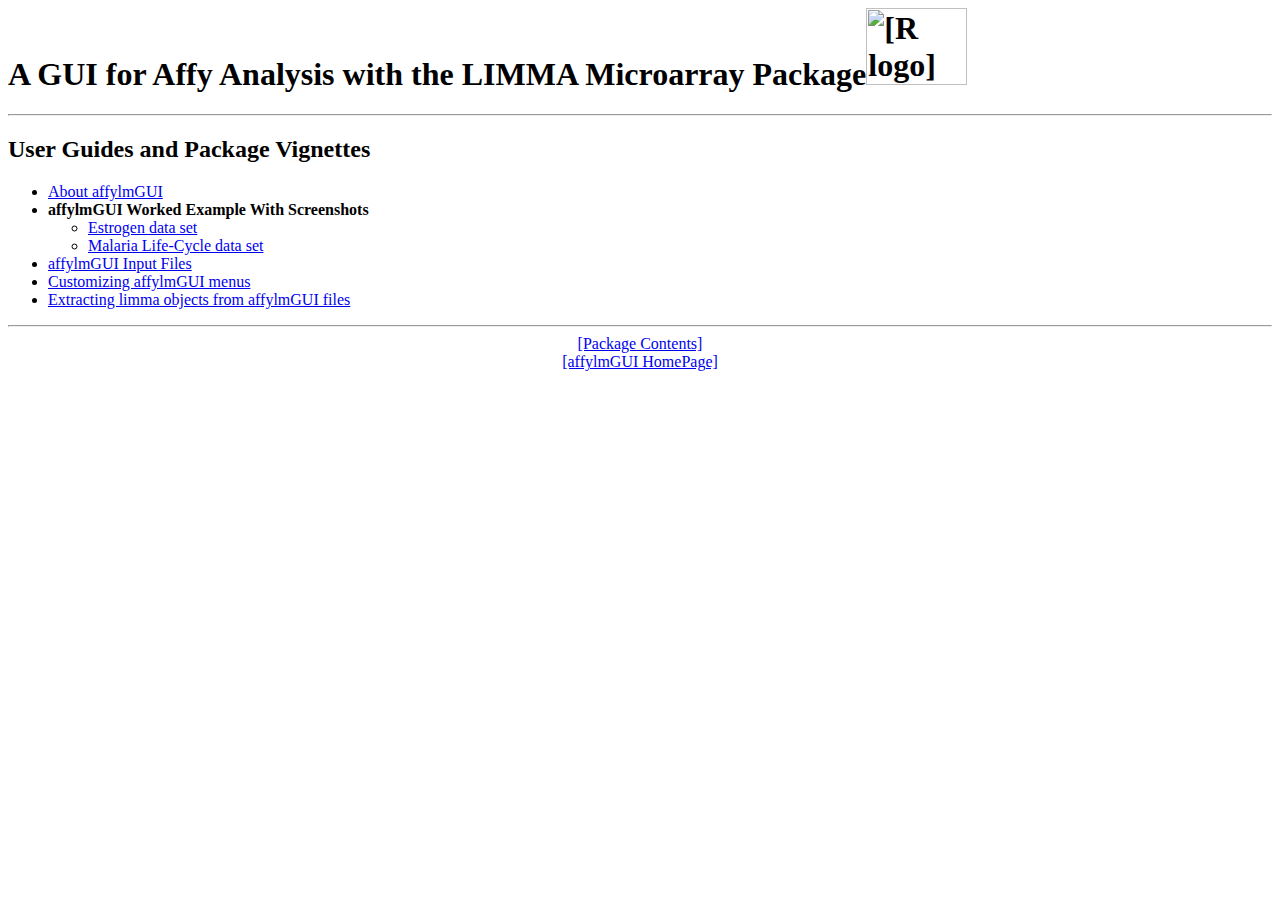
==== commit 38ca1eaa: "new version" ====
--- a/inst/doc/index.html
+++ b/inst/doc/index.html
@@ -15,11 +15,15 @@
 <li><a href="about.html">About affylmGUI</a></li>
 <li><b>affylmGUI Worked Example With Screenshots</b></li>
 <ul>
-<li><a href="estrogen.html">Estrogen data set</a></li>
+<li><a href="estrogen/estrogen.html">Estrogen data set</a></li>
+<li><a href="LifeCycle/LifeCycle.html">Malaria Life-Cycle data set</a></li>
 </ul>
+<li><a href="input/InputFiles.html">affylmGUI Input Files</a></li>
+<li><a href="CustMenu.html">Customizing affylmGUI menus</a></li>
 <li><a href="extract.pdf">Extracting limma objects from affylmGUI files</a></li>
 </ul>
 <hr>
+<div align="center"><a href="../html/00Index.html">[Package Contents]</a></div>
 <div align="center"><a href="http://bioinf.wehi.edu.au/affylmGUI">[affylmGUI HomePage]</a></div>
 </body>
 </html>
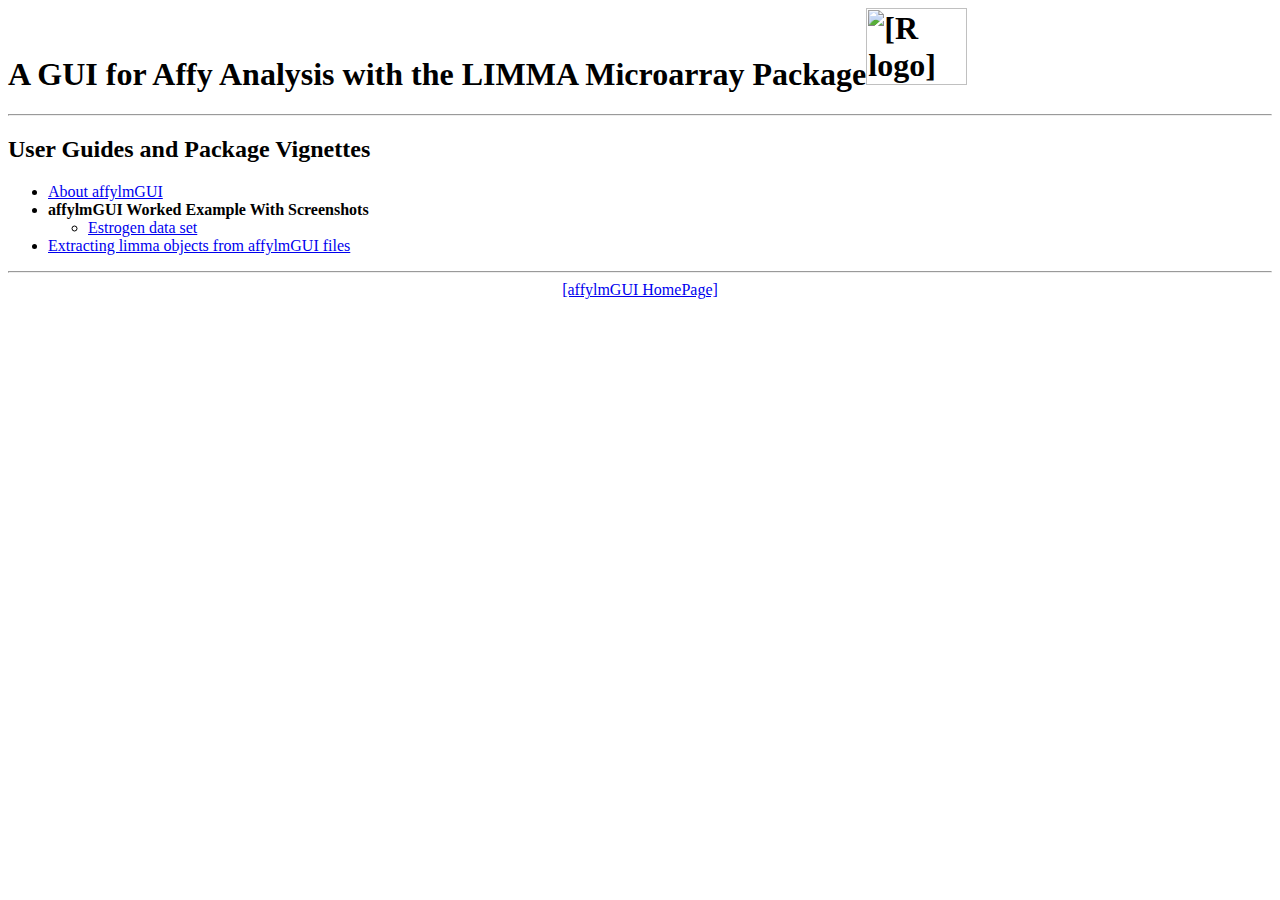
==== commit fd7c9ad8: "This commit was manufactured by cvs2svn to create branch 'RELEASE_1_4'." ====
--- a/inst/doc/index.html
+++ b/inst/doc/index.html
@@ -15,15 +15,11 @@
 <li><a href="about.html">About affylmGUI</a></li>
 <li><b>affylmGUI Worked Example With Screenshots</b></li>
 <ul>
-<li><a href="estrogen/estrogen.html">Estrogen data set</a></li>
-<li><a href="LifeCycle/LifeCycle.html">Malaria Life-Cycle data set</a></li>
+<li><a href="estrogen.html">Estrogen data set</a></li>
 </ul>
-<li><a href="input/InputFiles.html">affylmGUI Input Files</a></li>
-<li><a href="CustMenu.html">Customizing affylmGUI menus</a></li>
 <li><a href="extract.pdf">Extracting limma objects from affylmGUI files</a></li>
 </ul>
 <hr>
-<div align="center"><a href="../html/00Index.html">[Package Contents]</a></div>
 <div align="center"><a href="http://bioinf.wehi.edu.au/affylmGUI">[affylmGUI HomePage]</a></div>
 </body>
 </html>
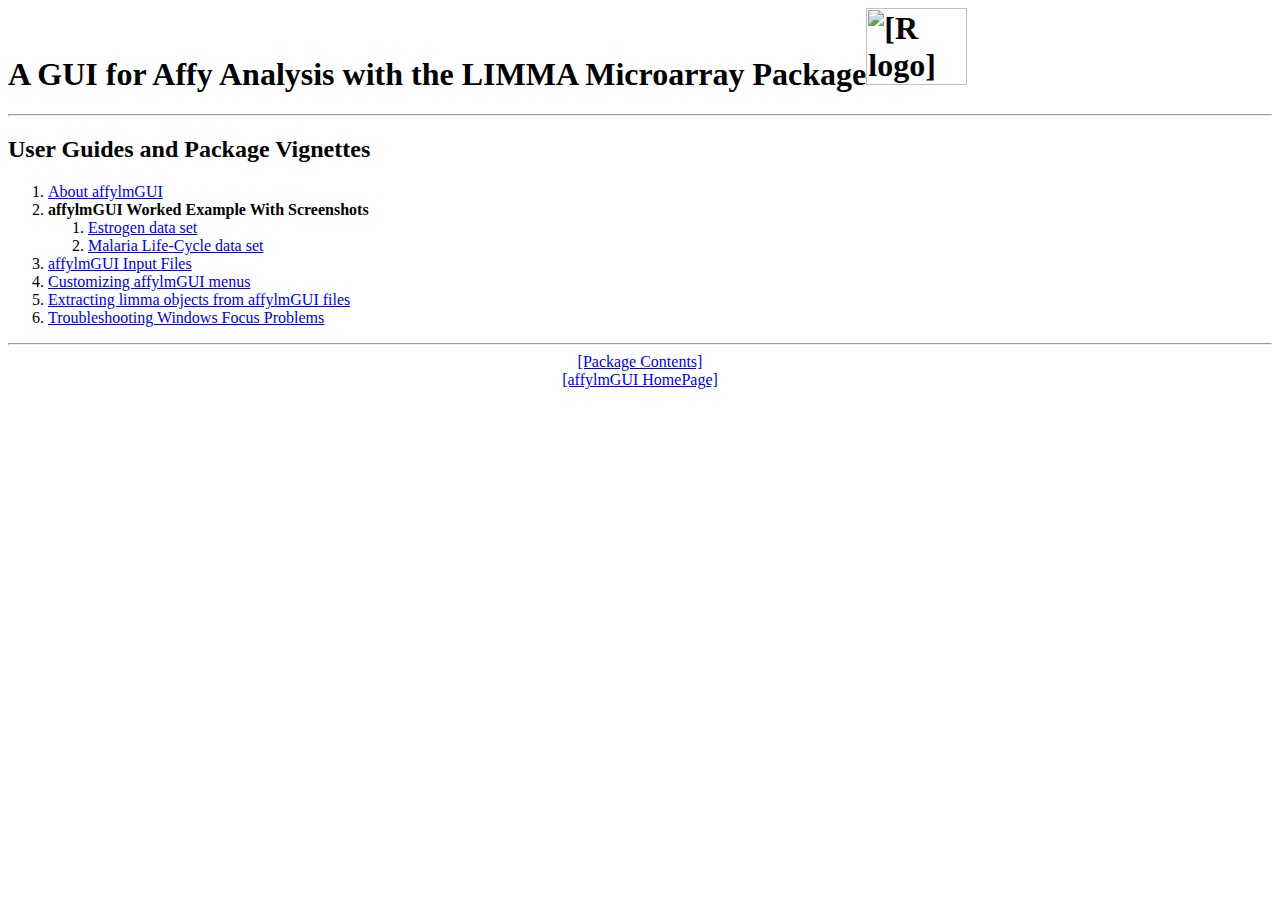
==== commit 725f186d: "23 Nov 2015 affylmGUI 1.45.1 	Simplify CITATION to one article 	Add Gordon Smyth to maintainer list " ====
--- a/inst/doc/index.html
+++ b/inst/doc/index.html
@@ -11,15 +11,20 @@
 
 <h2>User Guides and Package Vignettes</h2>
 
-<ul>
+<ol>
 <li><a href="about.html">About affylmGUI</a></li>
 <li><b>affylmGUI Worked Example With Screenshots</b></li>
-<ul>
-<li><a href="estrogen.html">Estrogen data set</a></li>
-</ul>
+<ol>
+<li><a href="estrogen/estrogen.html">Estrogen data set</a></li>
+<li><a href="LifeCycle/LifeCycle.html">Malaria Life-Cycle data set</a></li>
+</ol>
+<li><a href="input/InputFiles.html">affylmGUI Input Files</a></li>
+<li><a href="CustMenu.html">Customizing affylmGUI menus</a></li>
 <li><a href="extract.pdf">Extracting limma objects from affylmGUI files</a></li>
-</ul>
+<li><a href="windowsFocus.html">Troubleshooting Windows Focus Problems</a></li>
+</ol>
 <hr>
+<div align="center"><a href="../html/00Index.html">[Package Contents]</a></div>
 <div align="center"><a href="http://bioinf.wehi.edu.au/affylmGUI">[affylmGUI HomePage]</a></div>
 </body>
 </html>
